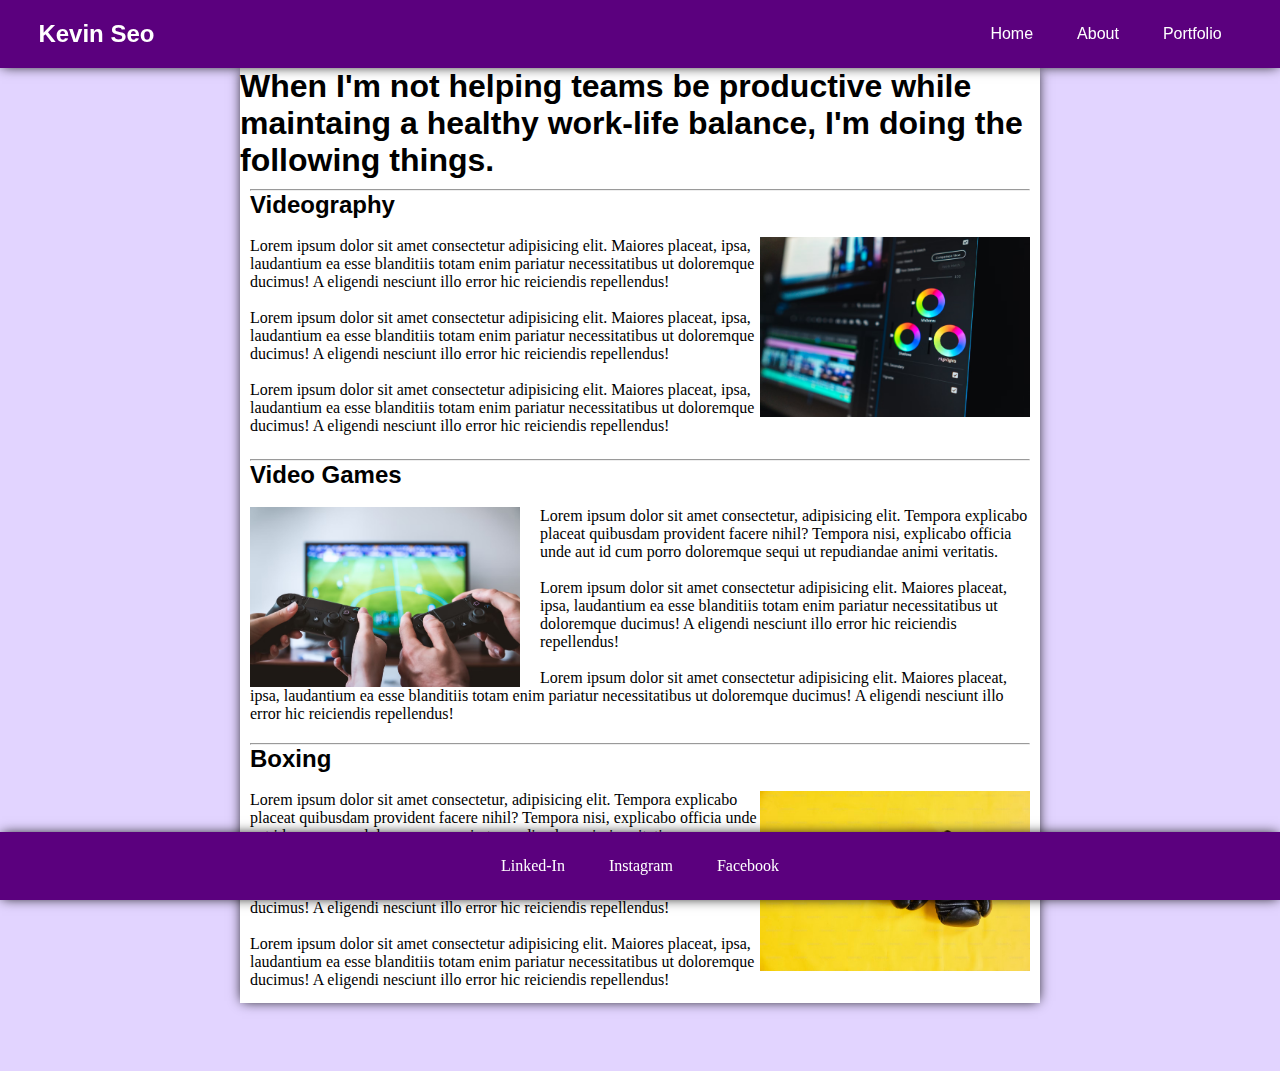
==== html/about.html @ da44b439 "folders with file types" ====
<!DOCTYPE html>
<html lang="en">
  <head>
    <meta charset="UTF-8" />
    <meta name="viewport" content="width=device-width, initial-scale=1.0" />
    <title>Document</title>
    <link rel="stylesheet" href="../style.css" />
  </head>
  <body>
    <header class="persistent-header">
      <h2 class="logo">Kevin Seo</h2>
      <nav class="main-nav">
        <ul class="links-list">
          <li><a href="../index.html">Home</a></li>
          <li><a href="../html/about.html">About</a></li>
          <li><a href="../html/portfolio.html">Portfolio</a></li>
        </ul>
      </nav>
    </header>
    <main>
      <h1>
        When I'm not helping teams be productive while maintaing a healthy
        work-life balance, I'm doing the following things.
      </h1>
      <section class="about-section">
        <hr />
        <h2>Videography</h2>
        <br />
        <img
          class="about-image-one"
          src="../img/videography.avif"
          alt="Videography"
        />
        <p>
          Lorem ipsum dolor sit amet consectetur adipisicing elit. Maiores
          placeat, ipsa, laudantium ea esse blanditiis totam enim pariatur
          necessitatibus ut doloremque ducimus! A eligendi nesciunt illo error
          hic reiciendis repellendus!
        </p>
        <br />
        <p>
          Lorem ipsum dolor sit amet consectetur adipisicing elit. Maiores
          placeat, ipsa, laudantium ea esse blanditiis totam enim pariatur
          necessitatibus ut doloremque ducimus! A eligendi nesciunt illo error
          hic reiciendis repellendus!
        </p>
        <br />
        <p>
          Lorem ipsum dolor sit amet consectetur adipisicing elit. Maiores
          placeat, ipsa, laudantium ea esse blanditiis totam enim pariatur
          necessitatibus ut doloremque ducimus! A eligendi nesciunt illo error
          hic reiciendis repellendus!
        </p>
      </section>
      <section class="about-section">
        <hr />
        <h2>Video Games</h2>
        <br />
        <img
          class="about-image-two"
          src="../img/videogame.avif"
          alt="Video Games"
        />

        <p>
          Lorem ipsum dolor sit amet consectetur, adipisicing elit. Tempora
          explicabo placeat quibusdam provident facere nihil? Tempora nisi,
          explicabo officia unde aut id cum porro doloremque sequi ut
          repudiandae animi veritatis.
        </p>
        <br />
        <p>
          Lorem ipsum dolor sit amet consectetur adipisicing elit. Maiores
          placeat, ipsa, laudantium ea esse blanditiis totam enim pariatur
          necessitatibus ut doloremque ducimus! A eligendi nesciunt illo error
          hic reiciendis repellendus!
        </p>
        <br />
        <p>
          Lorem ipsum dolor sit amet consectetur adipisicing elit. Maiores
          placeat, ipsa, laudantium ea esse blanditiis totam enim pariatur
          necessitatibus ut doloremque ducimus! A eligendi nesciunt illo error
          hic reiciendis repellendus!
        </p>
      </section>
      <section class="about-section">
        <hr />
        <h2>Boxing</h2>
        <br />
        <img class="about-image-three" src="../img/boxing.avif" alt="Boxing" />
        <p>
          Lorem ipsum dolor sit amet consectetur, adipisicing elit. Tempora
          explicabo placeat quibusdam provident facere nihil? Tempora nisi,
          explicabo officia unde aut id cum porro doloremque sequi ut
          repudiandae animi veritatis.
        </p>
        <br />
        <p>
          Lorem ipsum dolor sit amet consectetur adipisicing elit. Maiores
          placeat, ipsa, laudantium ea esse blanditiis totam enim pariatur
          necessitatibus ut doloremque ducimus! A eligendi nesciunt illo error
          hic reiciendis repellendus!
        </p>
        <br />
        <p>
          Lorem ipsum dolor sit amet consectetur adipisicing elit. Maiores
          placeat, ipsa, laudantium ea esse blanditiis totam enim pariatur
          necessitatibus ut doloremque ducimus! A eligendi nesciunt illo error
          hic reiciendis repellendus!
        </p>
      </section>
    </main>
    <footer class="persistent-footer">
      <nav class="main-nav">
        <ul class="links-list">
          <li>
            <a href="" style="font-family: 'Times New Roman', Times, serif"
              >Linked-In</a
            >
          </li>
          <li>
            <a
              href="./html/about.html"
              style="font-family: 'Times New Roman', Times, serif"
              >Instagram</a
            >
          </li>
          <li>
            <a href="" style="font-family: 'Times New Roman', Times, serif"
              >Facebook</a
            >
          </li>
        </ul>
      </nav>
    </footer>
  </body>
</html>
---- style.css ----
* {
  padding: 0;
  margin: 0;
  box-sizing: border-box;
}

html {
  background-color: rgb(226, 212, 255);
}
main {
  background-color: rgb(255, 255, 255);
  margin: 68px auto;
  min-height: 100vh;
  box-shadow: 0 0 12px -2px black;
  width: 800px;
}

a,
h1,
h2,
h3 {
  text-decoration: none;
  font-family: sans-serif;
}

.persistent-header {
  background-color: rgb(91, 0, 126);
  color: white;
  position: fixed;
  top: 0;
  left: 0;
  right: 0;
  display: flex;
  justify-content: space-between;
  align-items: center;
  padding: 20px 3%;
  box-shadow: 0 0 12px -2px black;
}

.links-list li {
  display: inline-block;
}

.links-list a {
  color: white;
  padding: 20px;
}

/* .about-img {
 
} */

.persistent-footer {
  background-color: rgb(91, 0, 126);
  color: white;
  position: fixed;
  bottom: 0;
  left: 0;
  right: 0;
  align-items: center;
  padding: 25px 3%;
  text-align: center;
  box-shadow: 0 0 12px -2px black;
}

.mission-statement {
  padding: 10px;
}

.about-section {
  min-height: 30vh;
  padding: 10px;
}

/* .about-section h2{
    padding: 0 20px;
} */

.about-section img,
.port-section img {
  height: 20vh;
}

.about-image-one,
.about-image-three,
.port-image-one,
.port-image-three {
  float: right;
}

.about-image-two,
.port-image-two {
  float: left;
  padding: 0 20px 0 0;
}

.port-section {
  width: 700px;
  height: 30vh;
  background: #fafafa;
  color: #222;
  box-shadow: 0 3px 6px -2px #000000;
  margin: 2em auto;
  padding: 1em;
}
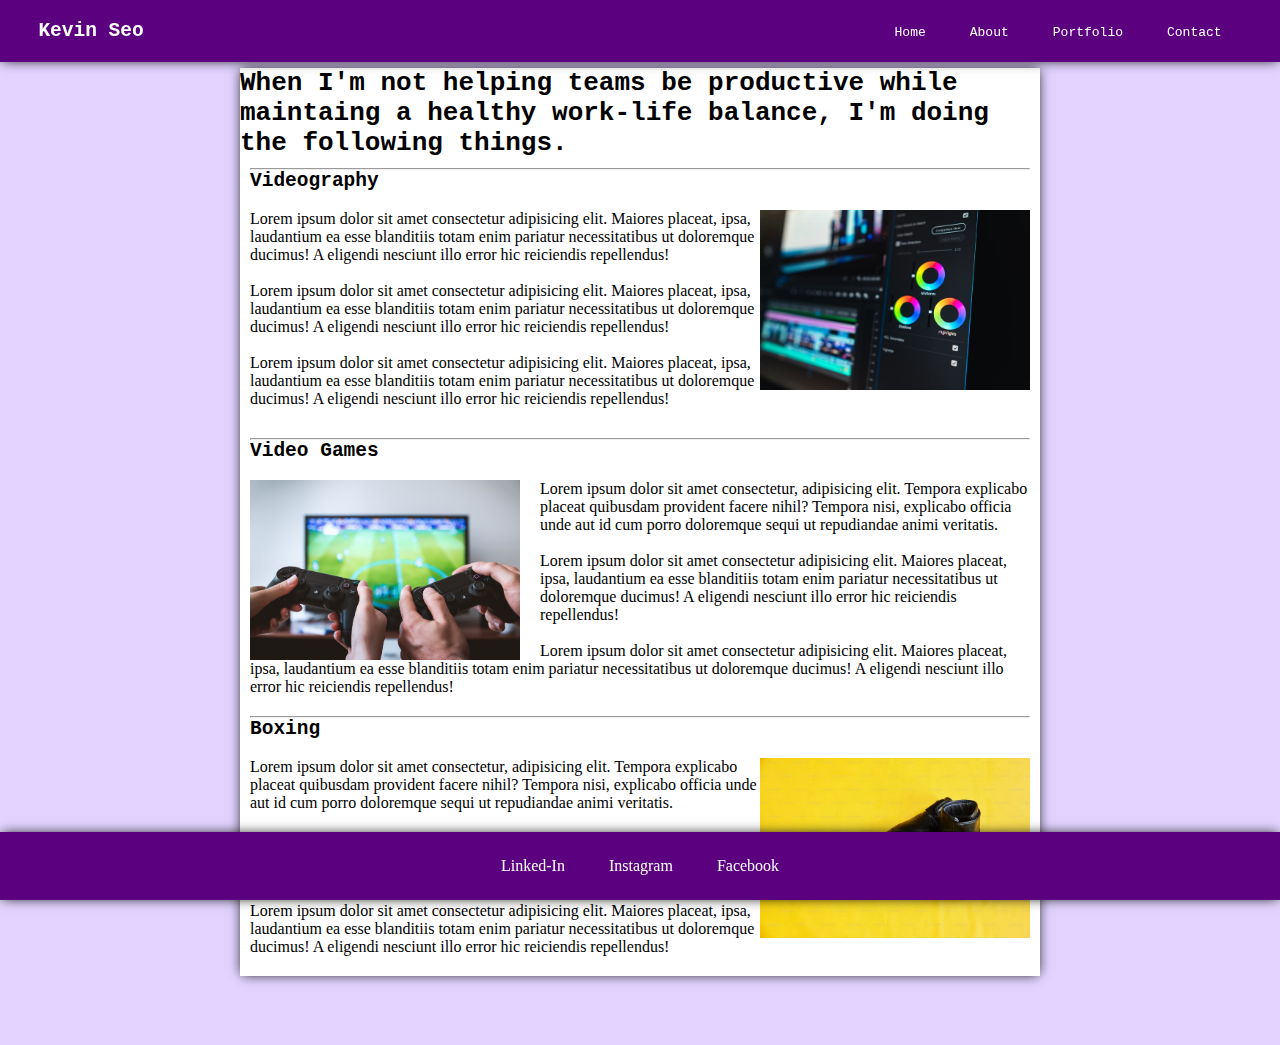
==== commit 8e7d21f2: "Add files via upload" ====
--- a/html/about.html
+++ b/html/about.html
@@ -1,137 +1,138 @@
-<!DOCTYPE html>
-<html lang="en">
-  <head>
-    <meta charset="UTF-8" />
-    <meta name="viewport" content="width=device-width, initial-scale=1.0" />
-    <title>Document</title>
-    <link rel="stylesheet" href="../style.css" />
-  </head>
-  <body>
-    <header class="persistent-header">
-      <h2 class="logo">Kevin Seo</h2>
-      <nav class="main-nav">
-        <ul class="links-list">
-          <li><a href="../index.html">Home</a></li>
-          <li><a href="../html/about.html">About</a></li>
-          <li><a href="../html/portfolio.html">Portfolio</a></li>
-        </ul>
-      </nav>
-    </header>
-    <main>
-      <h1>
-        When I'm not helping teams be productive while maintaing a healthy
-        work-life balance, I'm doing the following things.
-      </h1>
-      <section class="about-section">
-        <hr />
-        <h2>Videography</h2>
-        <br />
-        <img
-          class="about-image-one"
-          src="../img/videography.avif"
-          alt="Videography"
-        />
-        <p>
-          Lorem ipsum dolor sit amet consectetur adipisicing elit. Maiores
-          placeat, ipsa, laudantium ea esse blanditiis totam enim pariatur
-          necessitatibus ut doloremque ducimus! A eligendi nesciunt illo error
-          hic reiciendis repellendus!
-        </p>
-        <br />
-        <p>
-          Lorem ipsum dolor sit amet consectetur adipisicing elit. Maiores
-          placeat, ipsa, laudantium ea esse blanditiis totam enim pariatur
-          necessitatibus ut doloremque ducimus! A eligendi nesciunt illo error
-          hic reiciendis repellendus!
-        </p>
-        <br />
-        <p>
-          Lorem ipsum dolor sit amet consectetur adipisicing elit. Maiores
-          placeat, ipsa, laudantium ea esse blanditiis totam enim pariatur
-          necessitatibus ut doloremque ducimus! A eligendi nesciunt illo error
-          hic reiciendis repellendus!
-        </p>
-      </section>
-      <section class="about-section">
-        <hr />
-        <h2>Video Games</h2>
-        <br />
-        <img
-          class="about-image-two"
-          src="../img/videogame.avif"
-          alt="Video Games"
-        />
-
-        <p>
-          Lorem ipsum dolor sit amet consectetur, adipisicing elit. Tempora
-          explicabo placeat quibusdam provident facere nihil? Tempora nisi,
-          explicabo officia unde aut id cum porro doloremque sequi ut
-          repudiandae animi veritatis.
-        </p>
-        <br />
-        <p>
-          Lorem ipsum dolor sit amet consectetur adipisicing elit. Maiores
-          placeat, ipsa, laudantium ea esse blanditiis totam enim pariatur
-          necessitatibus ut doloremque ducimus! A eligendi nesciunt illo error
-          hic reiciendis repellendus!
-        </p>
-        <br />
-        <p>
-          Lorem ipsum dolor sit amet consectetur adipisicing elit. Maiores
-          placeat, ipsa, laudantium ea esse blanditiis totam enim pariatur
-          necessitatibus ut doloremque ducimus! A eligendi nesciunt illo error
-          hic reiciendis repellendus!
-        </p>
-      </section>
-      <section class="about-section">
-        <hr />
-        <h2>Boxing</h2>
-        <br />
-        <img class="about-image-three" src="../img/boxing.avif" alt="Boxing" />
-        <p>
-          Lorem ipsum dolor sit amet consectetur, adipisicing elit. Tempora
-          explicabo placeat quibusdam provident facere nihil? Tempora nisi,
-          explicabo officia unde aut id cum porro doloremque sequi ut
-          repudiandae animi veritatis.
-        </p>
-        <br />
-        <p>
-          Lorem ipsum dolor sit amet consectetur adipisicing elit. Maiores
-          placeat, ipsa, laudantium ea esse blanditiis totam enim pariatur
-          necessitatibus ut doloremque ducimus! A eligendi nesciunt illo error
-          hic reiciendis repellendus!
-        </p>
-        <br />
-        <p>
-          Lorem ipsum dolor sit amet consectetur adipisicing elit. Maiores
-          placeat, ipsa, laudantium ea esse blanditiis totam enim pariatur
-          necessitatibus ut doloremque ducimus! A eligendi nesciunt illo error
-          hic reiciendis repellendus!
-        </p>
-      </section>
-    </main>
-    <footer class="persistent-footer">
-      <nav class="main-nav">
-        <ul class="links-list">
-          <li>
-            <a href="" style="font-family: 'Times New Roman', Times, serif"
-              >Linked-In</a
-            >
-          </li>
-          <li>
-            <a
-              href="./html/about.html"
-              style="font-family: 'Times New Roman', Times, serif"
-              >Instagram</a
-            >
-          </li>
-          <li>
-            <a href="" style="font-family: 'Times New Roman', Times, serif"
-              >Facebook</a
-            >
-          </li>
-        </ul>
-      </nav>
-    </footer>
-  </body>
-</html>
+<!DOCTYPE html>
+<html lang="en">
+  <head>
+    <meta charset="UTF-8" />
+    <meta name="viewport" content="width=device-width, initial-scale=1.0" />
+    <title>Document</title>
+    <link rel="stylesheet" href="../style.css" />
+  </head>
+  <body>
+    <header class="persistent-header">
+      <h2 class="logo">Kevin Seo</h2>
+      <nav class="main-nav">
+        <ul class="links-list">
+          <li><a href="../index.html">Home</a></li>
+          <li><a href="../html/about.html">About</a></li>
+          <li><a href="../html/portfolio.html">Portfolio</a></li>
+          <li><a href="../html/contact.html">Contact</a></li>
+        </ul>
+      </nav>
+    </header>
+    <main>
+      <h1>
+        When I'm not helping teams be productive while maintaing a healthy
+        work-life balance, I'm doing the following things.
+      </h1>
+      <section class="about-section">
+        <hr />
+        <h2>Videography</h2>
+        <br />
+        <img
+          class="about-image-one"
+          src="../img/videography.avif"
+          alt="Videography"
+        />
+        <p>
+          Lorem ipsum dolor sit amet consectetur adipisicing elit. Maiores
+          placeat, ipsa, laudantium ea esse blanditiis totam enim pariatur
+          necessitatibus ut doloremque ducimus! A eligendi nesciunt illo error
+          hic reiciendis repellendus!
+        </p>
+        <br />
+        <p>
+          Lorem ipsum dolor sit amet consectetur adipisicing elit. Maiores
+          placeat, ipsa, laudantium ea esse blanditiis totam enim pariatur
+          necessitatibus ut doloremque ducimus! A eligendi nesciunt illo error
+          hic reiciendis repellendus!
+        </p>
+        <br />
+        <p>
+          Lorem ipsum dolor sit amet consectetur adipisicing elit. Maiores
+          placeat, ipsa, laudantium ea esse blanditiis totam enim pariatur
+          necessitatibus ut doloremque ducimus! A eligendi nesciunt illo error
+          hic reiciendis repellendus!
+        </p>
+      </section>
+      <section class="about-section">
+        <hr />
+        <h2>Video Games</h2>
+        <br />
+        <img
+          class="about-image-two"
+          src="../img/videogame.avif"
+          alt="Video Games"
+        />
+
+        <p>
+          Lorem ipsum dolor sit amet consectetur, adipisicing elit. Tempora
+          explicabo placeat quibusdam provident facere nihil? Tempora nisi,
+          explicabo officia unde aut id cum porro doloremque sequi ut
+          repudiandae animi veritatis.
+        </p>
+        <br />
+        <p>
+          Lorem ipsum dolor sit amet consectetur adipisicing elit. Maiores
+          placeat, ipsa, laudantium ea esse blanditiis totam enim pariatur
+          necessitatibus ut doloremque ducimus! A eligendi nesciunt illo error
+          hic reiciendis repellendus!
+        </p>
+        <br />
+        <p>
+          Lorem ipsum dolor sit amet consectetur adipisicing elit. Maiores
+          placeat, ipsa, laudantium ea esse blanditiis totam enim pariatur
+          necessitatibus ut doloremque ducimus! A eligendi nesciunt illo error
+          hic reiciendis repellendus!
+        </p>
+      </section>
+      <section class="about-section">
+        <hr />
+        <h2>Boxing</h2>
+        <br />
+        <img class="about-image-three" src="../img/boxing.avif" alt="Boxing" />
+        <p>
+          Lorem ipsum dolor sit amet consectetur, adipisicing elit. Tempora
+          explicabo placeat quibusdam provident facere nihil? Tempora nisi,
+          explicabo officia unde aut id cum porro doloremque sequi ut
+          repudiandae animi veritatis.
+        </p>
+        <br />
+        <p>
+          Lorem ipsum dolor sit amet consectetur adipisicing elit. Maiores
+          placeat, ipsa, laudantium ea esse blanditiis totam enim pariatur
+          necessitatibus ut doloremque ducimus! A eligendi nesciunt illo error
+          hic reiciendis repellendus!
+        </p>
+        <br />
+        <p>
+          Lorem ipsum dolor sit amet consectetur adipisicing elit. Maiores
+          placeat, ipsa, laudantium ea esse blanditiis totam enim pariatur
+          necessitatibus ut doloremque ducimus! A eligendi nesciunt illo error
+          hic reiciendis repellendus!
+        </p>
+      </section>
+    </main>
+    <footer class="persistent-footer">
+      <nav class="main-nav">
+        <ul class="links-list">
+          <li>
+            <a href="" style="font-family: 'Times New Roman', Times, serif"
+              >Linked-In</a
+            >
+          </li>
+          <li>
+            <a
+              href="./html/about.html"
+              style="font-family: 'Times New Roman', Times, serif"
+              >Instagram</a
+            >
+          </li>
+          <li>
+            <a href="" style="font-family: 'Times New Roman', Times, serif"
+              >Facebook</a
+            >
+          </li>
+        </ul>
+      </nav>
+    </footer>
+  </body>
+</html>
--- a/style.css
+++ b/style.css
@@ -20,7 +20,7 @@
 h2,
 h3 {
   text-decoration: none;
-  font-family: sans-serif;
+  font-family: monospace;
 }
 
 .persistent-header {
@@ -46,6 +46,10 @@
   padding: 20px;
 }
 
+a:hover {
+  font-size: 18px;
+}
+
 /* .about-img {
  
 } */
@@ -65,6 +69,15 @@
 
 .mission-statement {
   padding: 10px;
+  font-family: sans-serif !important;
+}
+.profile-pic {
+  height: 60vh;
+}
+.about-port-title {
+  text-align: center;
+  padding: 1em;
+  font-family: monospace;
 }
 
 .about-section {
@@ -103,3 +116,62 @@
   margin: 2em auto;
   padding: 1em;
 }
+
+.contact-form-container {
+  display: block;
+  font-size: 25px;
+  padding: 20px;
+}
+.contact-statement {
+  font-size: 40px;
+}
+.contact-form {
+  font-size: 25px;
+  padding: 20px;
+}
+button {
+  box-shadow: 0 3px 6px -2px #000000;
+}
+
+/* Desktop: 1680 x 1050
+iPad: 1024 x 768
+Mobile: 480 x 320 */
+
+/*Mobile*/
+@media only screen and (max-width: 480px) {
+  html {
+    background-color: rgb(255, 212, 212);
+  }
+  .persistent-header {
+    background-color: rgb(126, 0, 0);
+  }
+  .persistent-footer {
+    background-color: rgb(126, 0, 0);
+  }
+}
+
+/*Tablet*/
+@media only screen and (min-width: 481px) and (max-width: 800px) {
+  html {
+    background-color: rgb(212, 216, 255);
+  }
+  .persistent-header {
+    background-color: rgb(6, 0, 126);
+  }
+  .persistent-footer {
+    background-color: rgb(6, 0, 126);
+  }
+}
+
+/*Desktop*/
+@media only screen and (min-width: 801px) {
+  html {
+    background-color: rgb(226, 212, 255);
+  }
+  .persistent-header {
+    background-color: rgb(91, 0, 126);
+  }
+  .persistent-footer {
+    background-color: rgb(91, 0, 126);
+  }
+}
